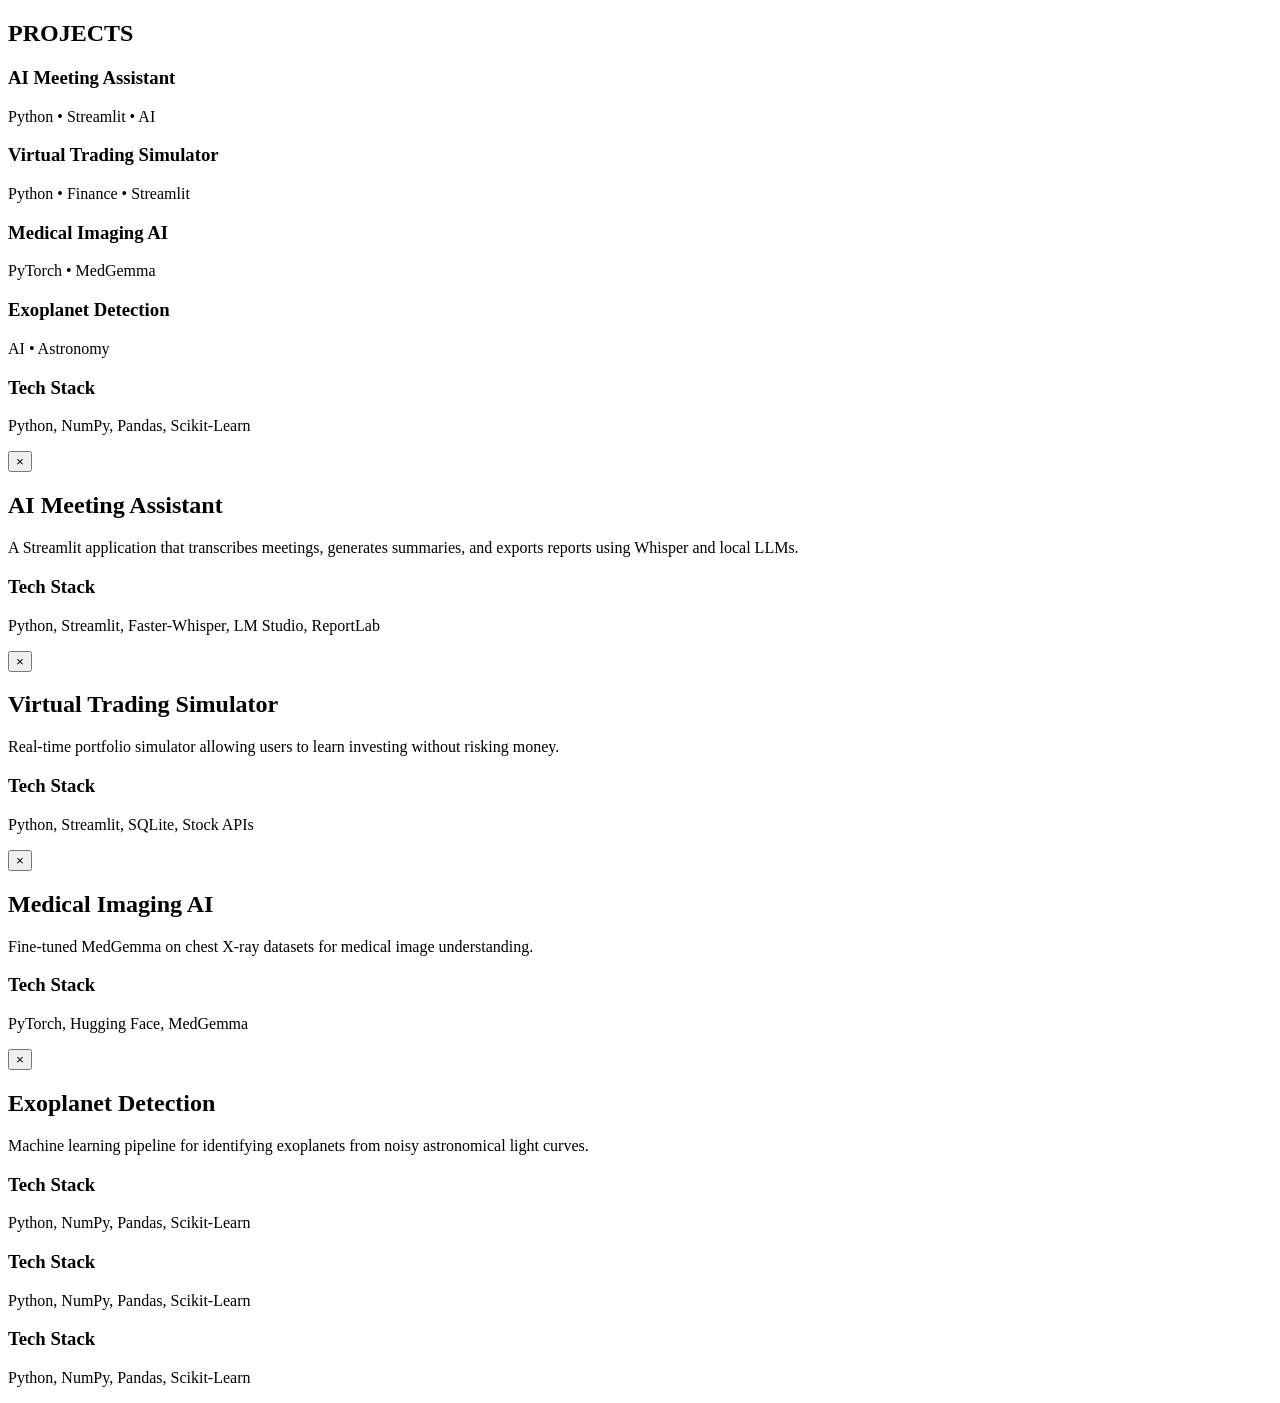
==== components/projects.html @ 2d1a1c70 "Add files via upload" ====
<!DOCTYPE html>
<section class="projects-section" id="projects">

    <h2 class="projects-title">PROJECTS</h2>

    <div class="projects-grid">

        <div class="project-card" onclick="openModal('modal1')">
            <h3>AI Meeting Assistant</h3>
            <p>Python • Streamlit • AI</p>
        </div>

        <div class="project-card" onclick="openModal('modal2')">
            <h3>Virtual Trading Simulator</h3>
            <p>Python • Finance • Streamlit</p>
        </div>

        <div class="project-card" onclick="openModal('modal3')">
            <h3>Medical Imaging AI</h3>
            <p>PyTorch • MedGemma</p>
        </div>

        <div class="project-card" onclick="openModal('modal4')">
            <h3>Exoplanet Detection</h3>
            <p>AI • Astronomy</p>
            <h3>Tech Stack</h3>
            <p>Python, NumPy, Pandas, Scikit-Learn</p>
        </div>

    </div>

</section>


<!-- Modal 1 -->
<div class="modal" id="modal1">
    <div class="modal-content">

        <button class="close-btn" onclick="closeModal('modal1')">
            ×
        </button>

        <h2>AI Meeting Assistant</h2>

        <p>
            A Streamlit application that transcribes meetings,
            generates summaries, and exports reports using
            Whisper and local LLMs.
        </p>

        <h3>Tech Stack</h3>
        <p>Python, Streamlit, Faster-Whisper, LM Studio, ReportLab</p>

    </div>
</div>


<!-- Modal 2 -->
<div class="modal" id="modal2">
    <div class="modal-content">

        <button class="close-btn" onclick="closeModal('modal2')">
            ×
        </button>

        <h2>Virtual Trading Simulator</h2>

        <p>
            Real-time portfolio simulator allowing users
            to learn investing without risking money.
        </p>

        <h3>Tech Stack</h3>
        <p>Python, Streamlit, SQLite, Stock APIs</p>

    </div>
</div>


<!-- Modal 3 -->
<div class="modal" id="modal3">
    <div class="modal-content">

        <button class="close-btn" onclick="closeModal('modal3')">
            ×
        </button>

        <h2>Medical Imaging AI</h2>

        <p>
            Fine-tuned MedGemma on chest X-ray datasets
            for medical image understanding.
        </p>

        <h3>Tech Stack</h3>
        <p>PyTorch, Hugging Face, MedGemma</p>

    </div>
</div>


<!-- Modal 4 -->
<div class="modal" id="modal4">
    <div class="modal-content">

        <button class="close-btn" onclick="closeModal('modal4')">
            ×
        </button>

        <h2>Exoplanet Detection</h2>

        <p>
            Machine learning pipeline for identifying
            exoplanets from noisy astronomical light curves.
        </p>

        <h3>Tech Stack</h3>
        <p>Python, NumPy, Pandas, Scikit-Learn</p>
        <h3>Tech Stack</h3>
        <p>Python, NumPy, Pandas, Scikit-Learn</p>
        <h3>Tech Stack</h3>
        <p>Python, NumPy, Pandas, Scikit-Learn</p>

    </div>
</div>
</html>
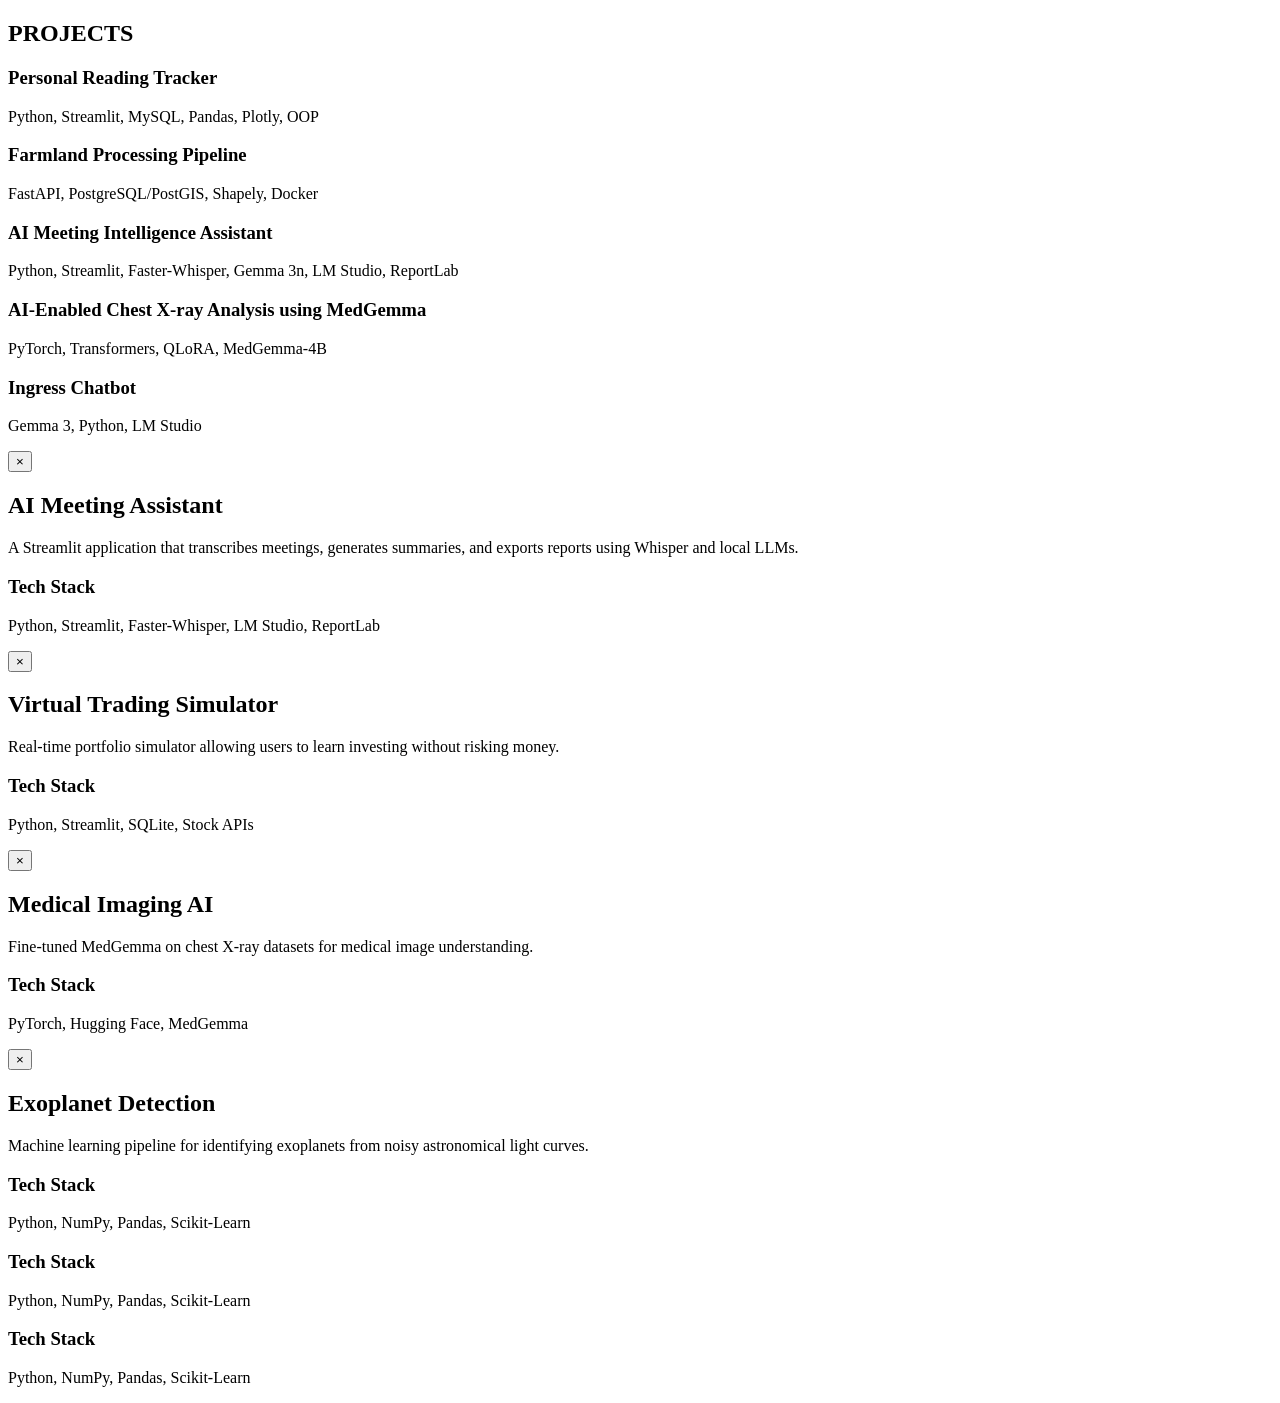
==== commit 9a5e0f88: "Update projects.html" ====
--- a/components/projects.html
+++ b/components/projects.html
@@ -6,25 +6,28 @@
     <div class="projects-grid">
 
         <div class="project-card" onclick="openModal('modal1')">
-            <h3>AI Meeting Assistant</h3>
-            <p>Python • Streamlit • AI</p>
+            <h3>Personal Reading Tracker</h3>
+            <p>Python, Streamlit, MySQL, Pandas, Plotly, OOP</p>
         </div>
 
         <div class="project-card" onclick="openModal('modal2')">
-            <h3>Virtual Trading Simulator</h3>
-            <p>Python • Finance • Streamlit</p>
+            <h3>Farmland Processing Pipeline</h3>
+            <p>FastAPI, PostgreSQL/PostGIS, Shapely, Docker</p>
         </div>
 
         <div class="project-card" onclick="openModal('modal3')">
-            <h3>Medical Imaging AI</h3>
-            <p>PyTorch • MedGemma</p>
+            <h3>AI Meeting Intelligence Assistant</h3>
+            <p>Python, Streamlit, Faster-Whisper, Gemma 3n, LM Studio, ReportLab</p>
         </div>
 
         <div class="project-card" onclick="openModal('modal4')">
-            <h3>Exoplanet Detection</h3>
-            <p>AI • Astronomy</p>
-            <h3>Tech Stack</h3>
-            <p>Python, NumPy, Pandas, Scikit-Learn</p>
+            <h3>AI-Enabled Chest X-ray Analysis using MedGemma</h3>
+            <p>PyTorch, Transformers, QLoRA, MedGemma-4B</p>
+        </div>
+
+        <div class="project-card" onclick="openModal('modal4')">
+            <h3>Ingress Chatbot</h3>
+            <p>Gemma 3, Python, LM Studio</p>
         </div>
 
     </div>
@@ -123,4 +126,4 @@
 
     </div>
 </div>
-</html>+</html>
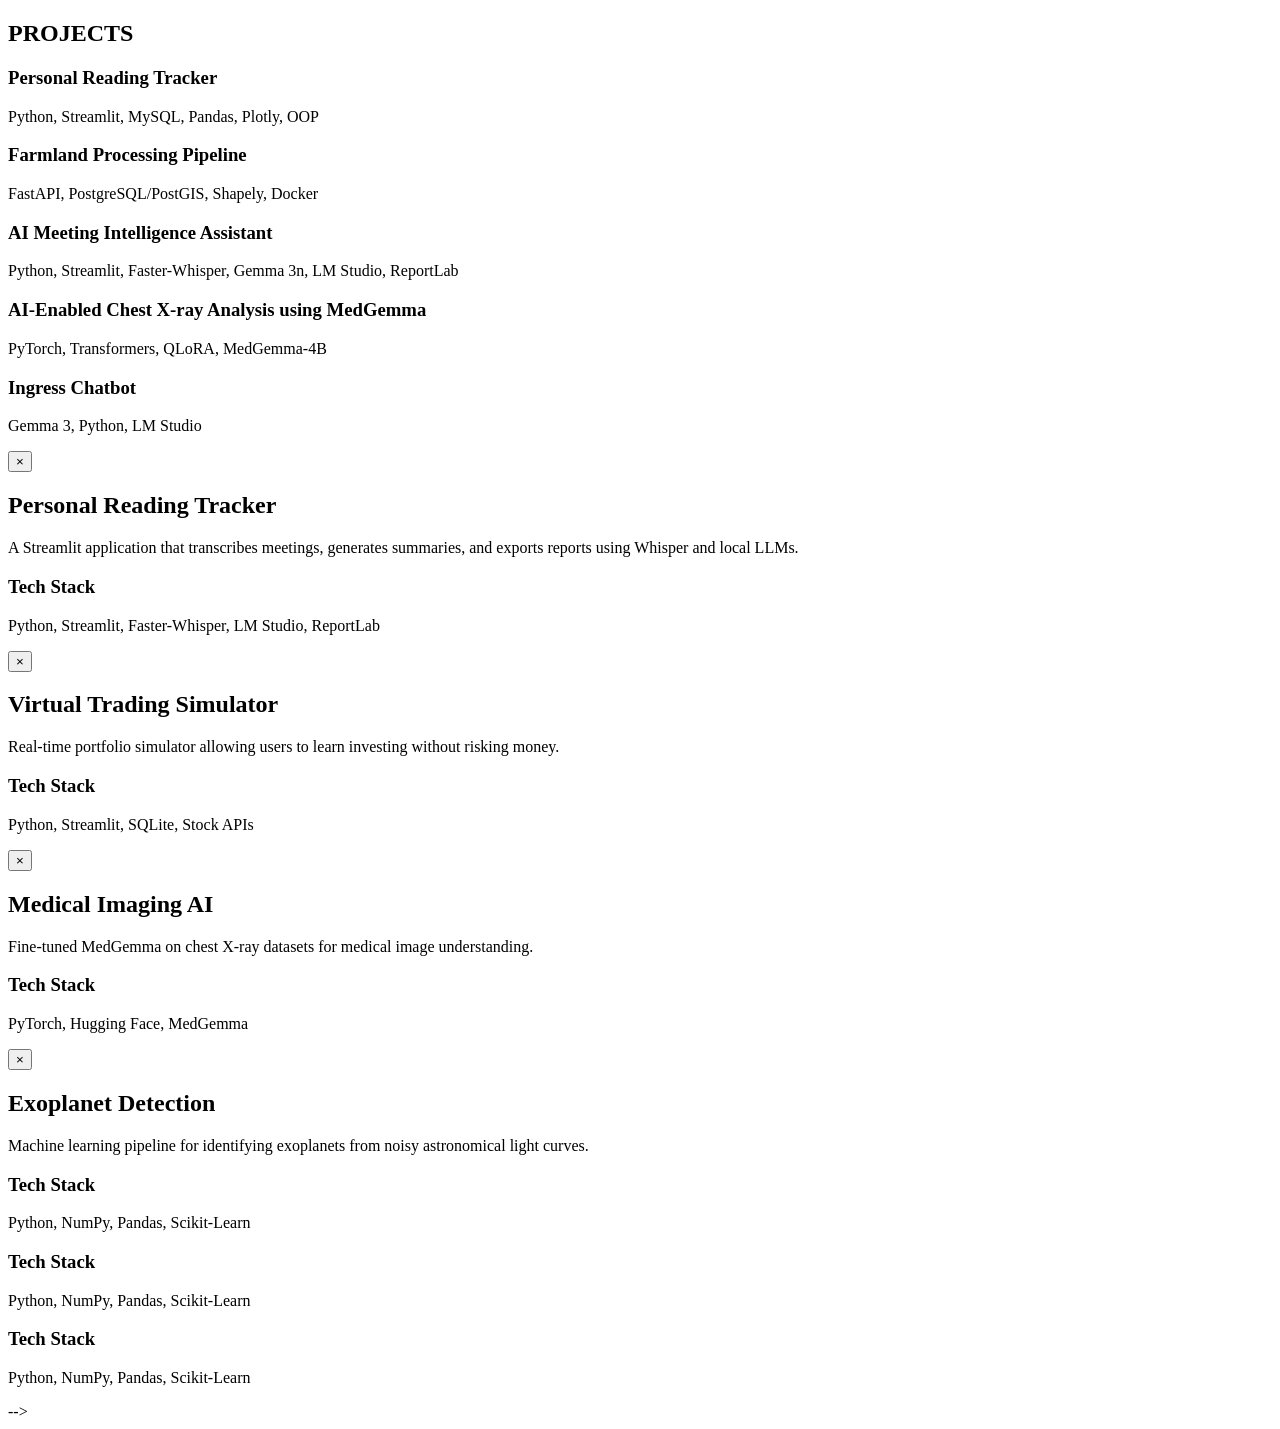
==== commit cf2c5a9e: "Update projects.html" ====
--- a/components/projects.html
+++ b/components/projects.html
@@ -34,7 +34,7 @@
 
 </section>
 
-
+<!--
 <!-- Modal 1 -->
 <div class="modal" id="modal1">
     <div class="modal-content">
@@ -43,7 +43,7 @@
             ×
         </button>
 
-        <h2>AI Meeting Assistant</h2>
+        <h2>Personal Reading Tracker</h2>
 
         <p>
             A Streamlit application that transcribes meetings,
@@ -125,5 +125,6 @@
         <p>Python, NumPy, Pandas, Scikit-Learn</p>
 
     </div>
+    -->
 </div>
 </html>
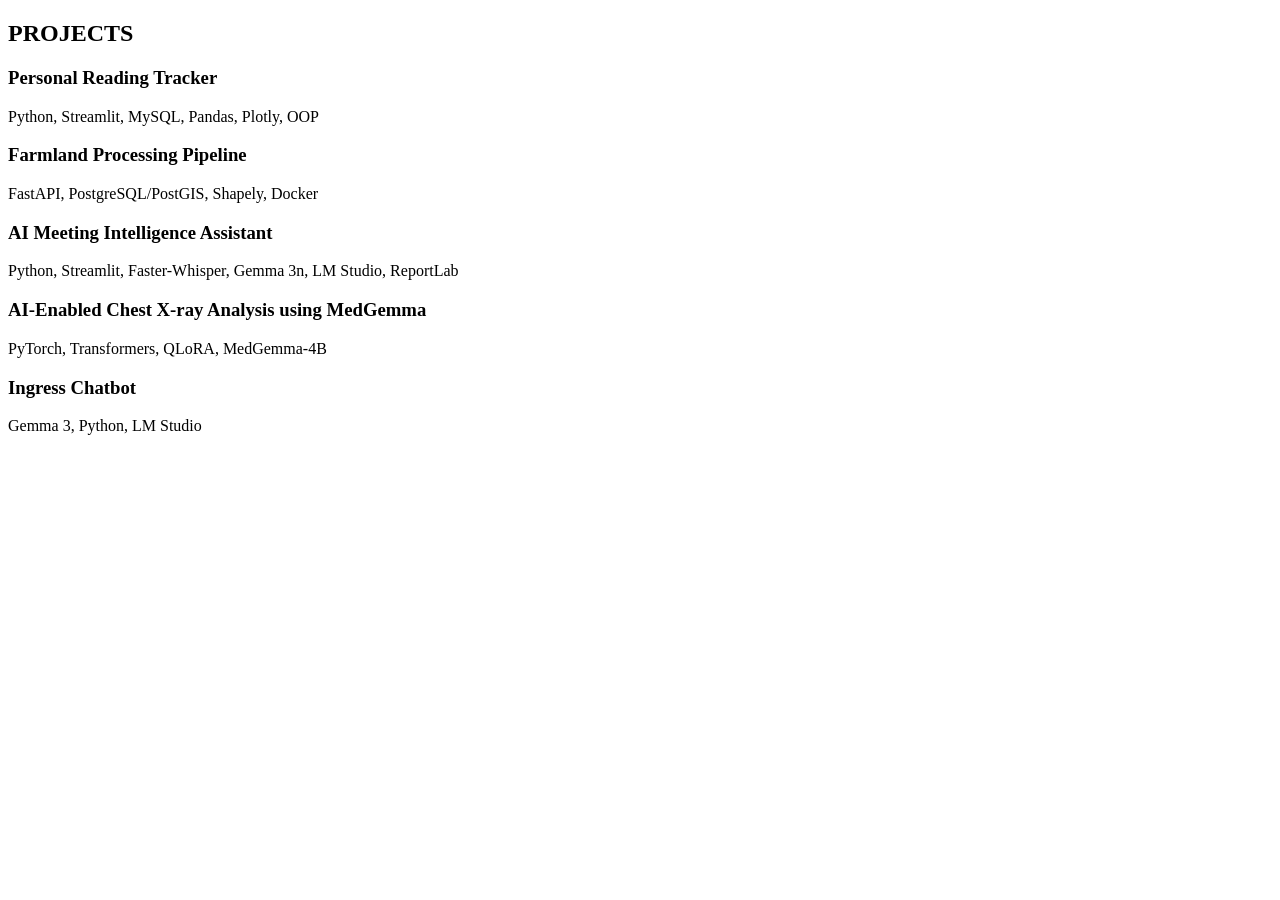
==== commit 49369077: "Update projects.html" ====
--- a/components/projects.html
+++ b/components/projects.html
@@ -35,7 +35,7 @@
 </section>
 
 <!--
-<!-- Modal 1 -->
+
 <div class="modal" id="modal1">
     <div class="modal-content">
 
@@ -58,7 +58,7 @@
 </div>
 
 
-<!-- Modal 2 -->
+
 <div class="modal" id="modal2">
     <div class="modal-content">
 
@@ -80,7 +80,7 @@
 </div>
 
 
-<!-- Modal 3 -->
+
 <div class="modal" id="modal3">
     <div class="modal-content">
 
@@ -102,7 +102,7 @@
 </div>
 
 
-<!-- Modal 4 -->
+
 <div class="modal" id="modal4">
     <div class="modal-content">
 
